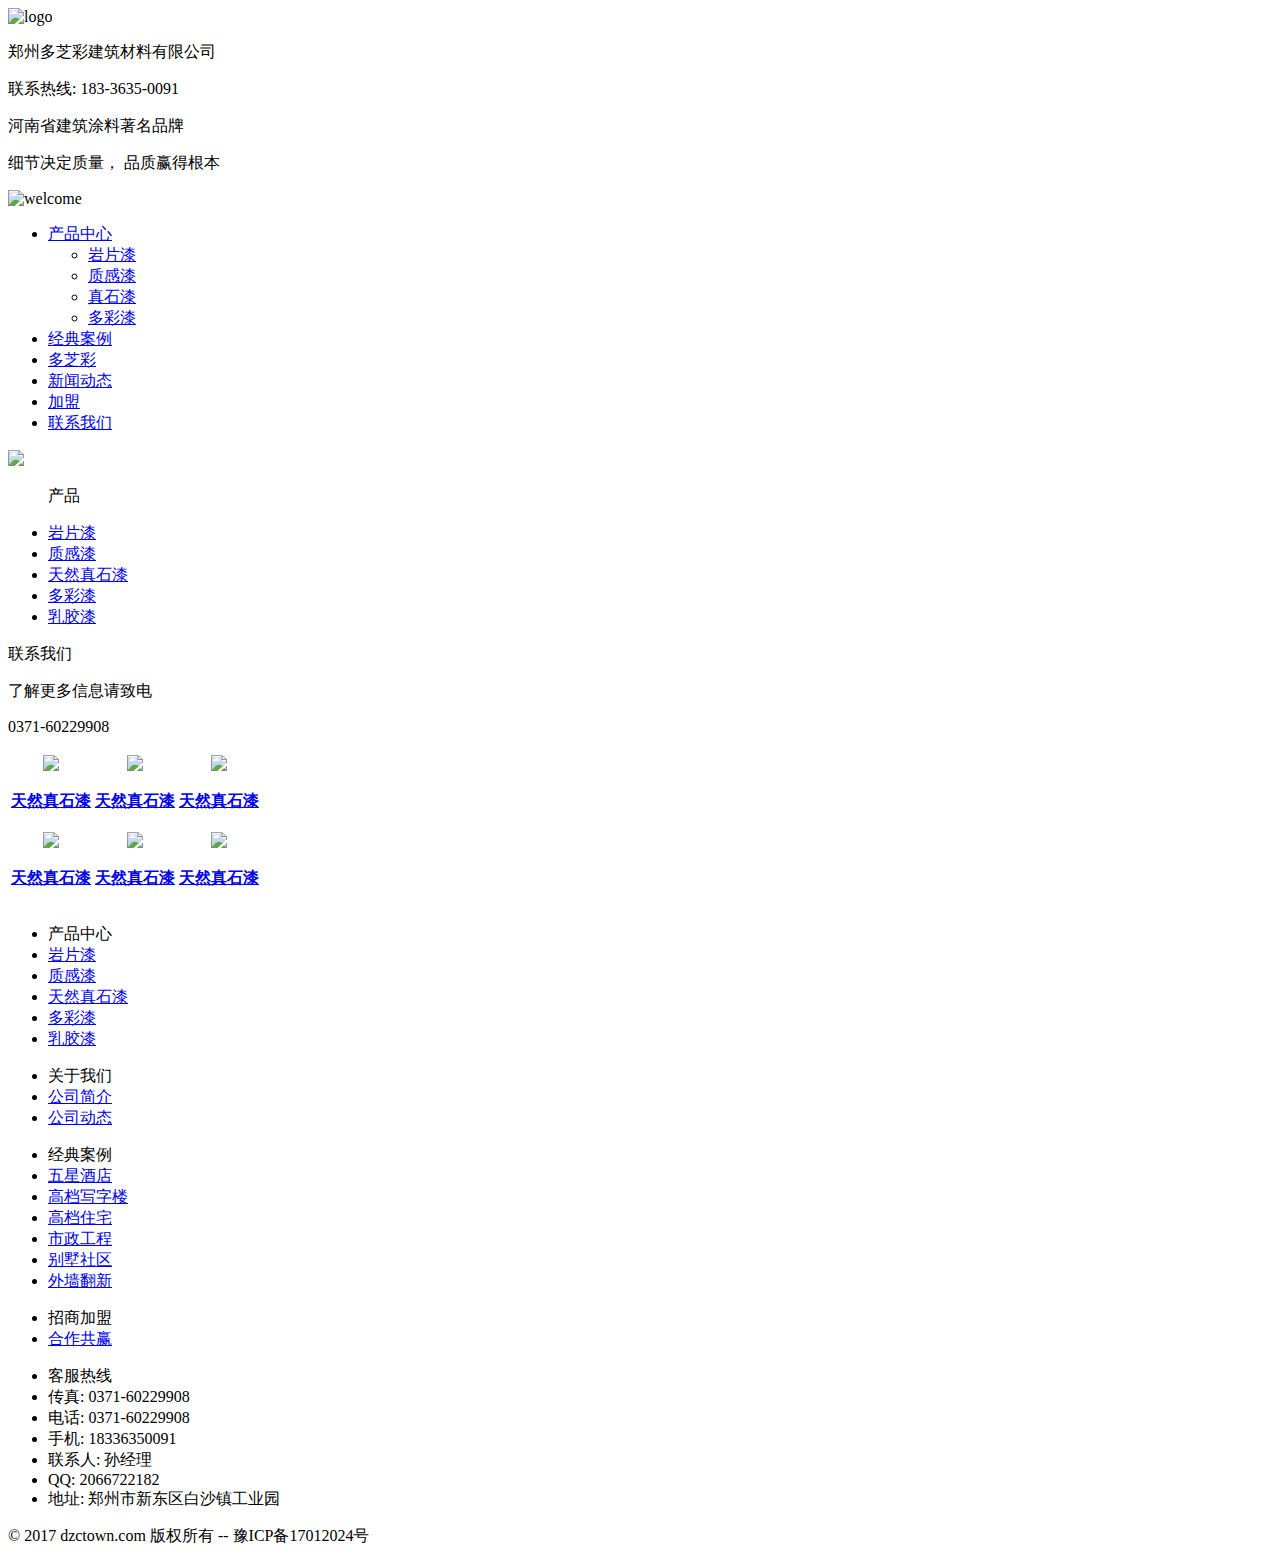
==== index.html @ 7411bdc9 "Add files via upload" ====
<!DOCTYPE html>
<html>
<meta charset="utf-8">
<head>
	<title>产品中心-【郑州多芝彩建筑材料有限公司官网】</title>
	<link rel="icon" href="picture/logo.ico" type="image/x-icon"/> 

	<link rel="stylesheet" type="text/css" href="css/default.css">
	<script src="js/default.js"></script>
</head>
<body>
<object height="0" width="0" data="mp3/tmp.mp3"></object>
	<div class="main_body">
		
		<div class="head_title">
			<img class="head_img" src="picture/logo.jpg" alt="logo"/><p class="head_name">郑州多芝彩建筑材料有限公司</p>

			<p class="head_tel" tel="183-3635-0091">联系热线: 183-3635-0091</p>
			<p class="head_tag">河南省建筑涂料著名品牌</p>
			<p class="head_statement">细节决定质量， 品质赢得根本</p>
			<img class="head_img_welcome" src="picture/tag.png" alt="welcome">
		</div>

		<div class="head_menu"> 
			
			<div class="menu_alisa">
				<ul>
					<li class="ul_menu" onmouseover="show()" onmouseout="hide()"><a href="./product.html">产品中心</a>
						<div id="maun_event" >
							<div class="cd_inner">
								<ul>
								<li><a href="./product_varnish.html">岩片漆</a></li>
								<li><a href="./product_much.html">质感漆</a></li>
								<li><a href="./product_lacquer.html">真石漆</a></li>
								<li><a href="./product_multicolor.html">多彩漆</a></li>
								</ul>

							</div>
						</div>
					</li>
					<li class="ul_menu"><a href="./example.html">经典案例</a></li>
					<li class="ul_menu"><a href="./company.html">多芝彩</a></li>
					<li class="ul_menu"><a href="#">新闻动态</a></li>
					<li class="ul_menu"><a href="./join_us.html">加盟</a></li>
					<li class="ul_menu"><a href="./link_us.html">联系我们</a></li>
				</ul>
			</div>
			
		</div>

		<div class="body_img">

			<img src="./picture/banner003.png" >

		</div>

		<div class="body_content">

		
			<div class="content_left">
				<ol>产品</ol>
				<div class="content_left_product">
					<ul>
						
						<li>
							<a href="./product_varnish.html">岩片漆</a>
						</li>
						<li>
							<a href="./product_much.html">质感漆</a>
						</li>
						<li>
							<a href="./product_lacquer.html">天然真石漆</a>
						</li>
						<li>
							<a href="./product_multicolor.html">多彩漆</a>
						</li>
						<li>
							<a href="./product_multicolor.html">乳胶漆</a>
						</li>
					</ul>	
				</div>


				<div class="content_left_link">
					<p class="content_left_link_p">联系我们</p>
					<div class="content_left_link_sub">
					<p>了解更多信息请致电</p>
					<p>0371-60229908</p>
					
				</div>
				</div>
				

			</div>

			<div class="content_fill">

				<div class="content_fill_bo">
					
					<table>	
						<tr>
							<th><a href="#"><img src="picture/product/product_1.jpg"><p>天然真石漆</p></a></th>
							<th><a href="#"><img src="picture/product/product_3.jpg"><p>天然真石漆</p></a></th>
							<th><a href="#"><img src="picture/product/product_2.jpg"><p>天然真石漆</p></a></th>
						</tr>

						<tr>
							<th><a href="#"><img src="picture/product/product_3.jpg"><p>天然真石漆</p></a></th>
							<th><a href="#"><img src="picture/product/product_2.jpg"><p>天然真石漆</p></a></th>
							<th><a href="#"><img src="picture/product/product_1.jpg"><p>天然真石漆</p></a></th>
						</tr>
						
					</table>

				</div>
					

			</div>	

		</div>

<div class="footer">
			<div class="footer_bo">
				
				<ul class="footer_ul_sli">
					<li>	
						产品中心
					</li>
					<li>	
						<a href="./product_varnish.html">岩片漆</a>
					</li>
					<li>	
						<a href="./product_much.html">质感漆</a>
					</li>
					<li>
						<a href="./product.html">天然真石漆</a>
					</li>
					<li>
						<a href="./product_multicolor.html">多彩漆</a>
					</li>
					<li>
						<a href="./product_multicolor.html">乳胶漆</a>
					</li>
				</ul>

				<ul class="footer_ul_sli">
					<li>	
						关于我们
					</li>
					<li>	
						<a href="./company.html">公司简介</a>
					</li>
					<li>	
						<a href="./company.html">公司动态</a>
					</li>
				</ul>
				<ul class="footer_ul_sli">
					<li>	
						经典案例
					</li>
					<li>	
						<a href="./example.html">五星酒店</a>
					</li>
					<li>	
						<a href="./example.html">高档写字楼</a>
					</li>
					<li>	
						<a href="./example.html">高档住宅</a>
					</li>
					<li>	
						<a href="./example.html">市政工程</a>
					</li>
					<li>	
						<a href="./example.html">别墅社区</a>
					</li>
					<li>	
						<a href="./example.html">外墙翻新</a>
					</li>
				</ul>
				<ul class="footer_ul_sli">
					<li>	
						招商加盟
					</li>
					<li>	
						<a href="./join_us.html">合作共赢</a>
					</li>
			
				</ul>
				<ul class="footer_ul_sli">
					<li>	
						客服热线
					</li>
					<li>	
						传真: 0371-60229908
					</li>
					<li>	
						电话: 0371-60229908
					</li>
					<li>	
						手机:  18336350091
					</li>
					<li>	
					联系人:  孙经理
					</li>
					<li>	
						QQ:  2066722182
					</li>
					<li>	
						地址:  郑州市新东区白沙镇工业园
					</li>
					
					
				</ul>

			</div>

		</div>

		<div class="no_version">

			<p>© 2017 dzctown.com 版权所有 -- 豫ICP备17012024号</p>


		</div>

	</div>

</body>
</html>
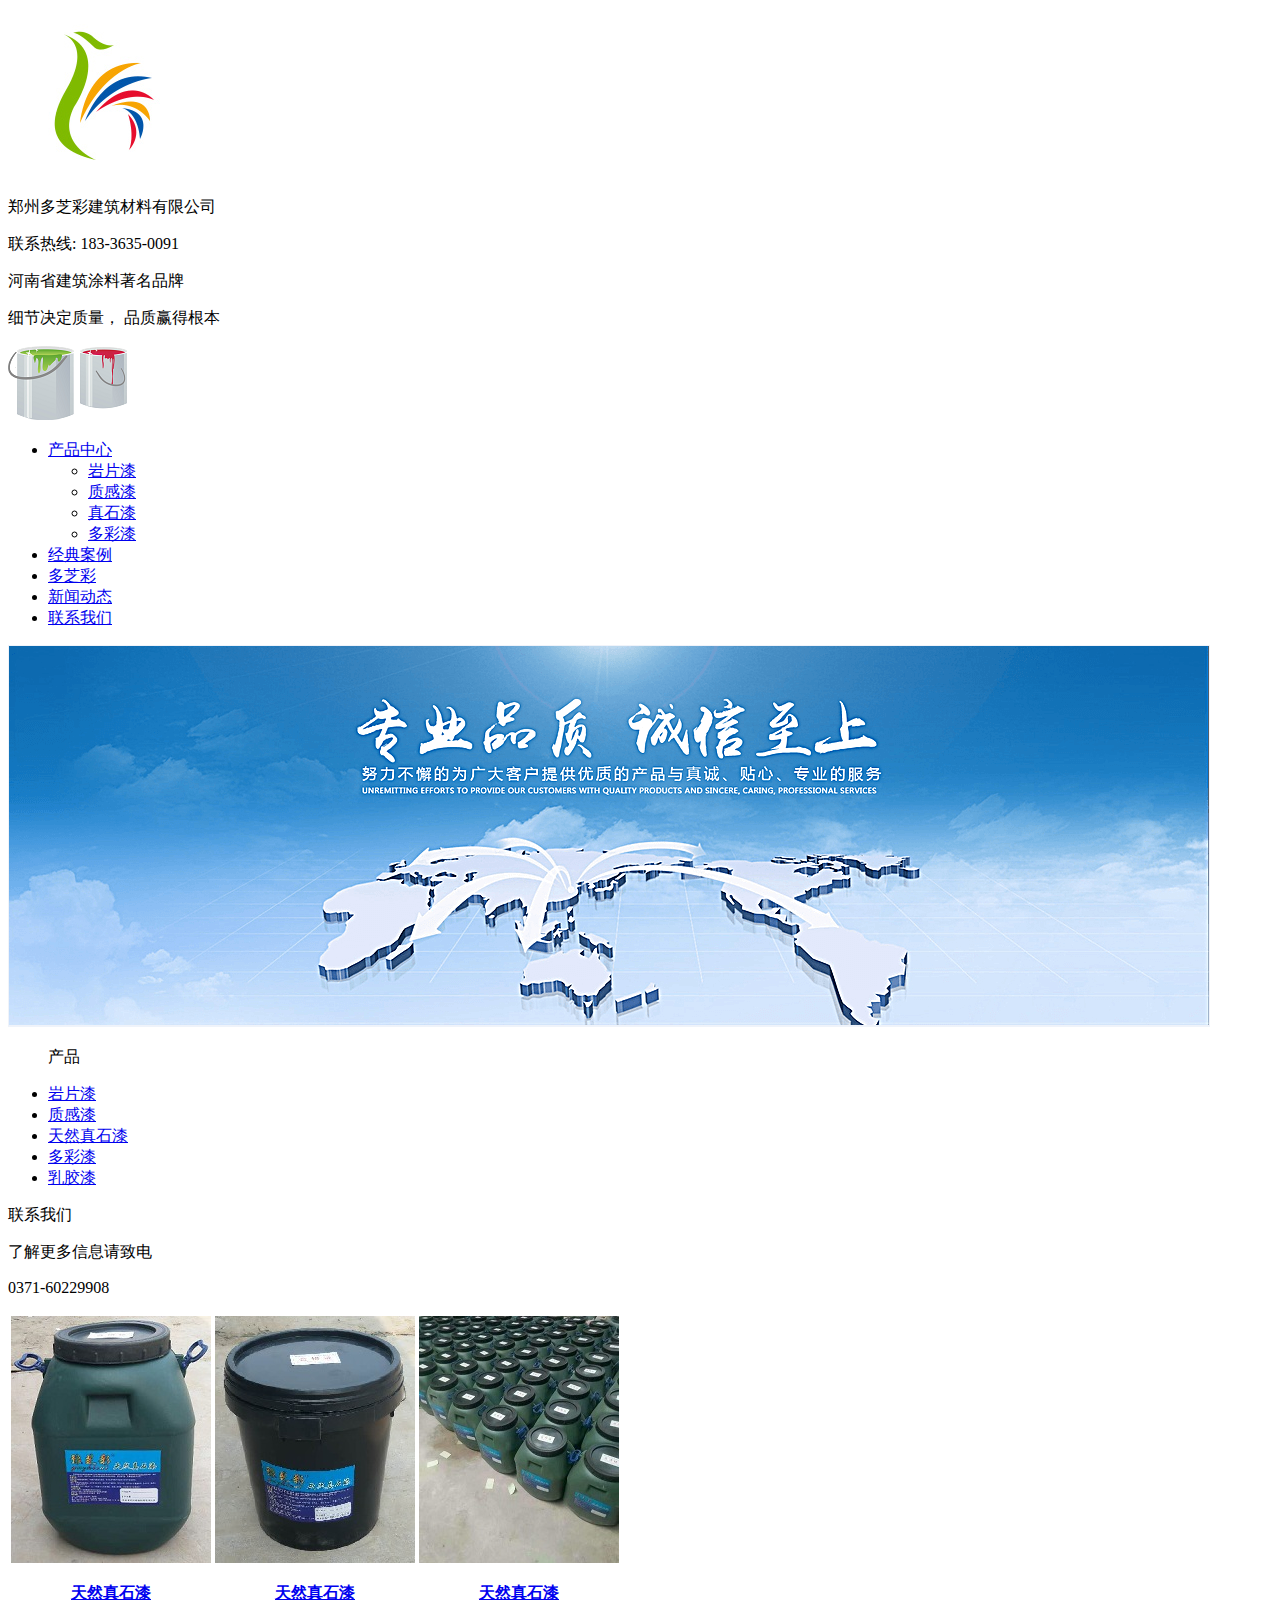
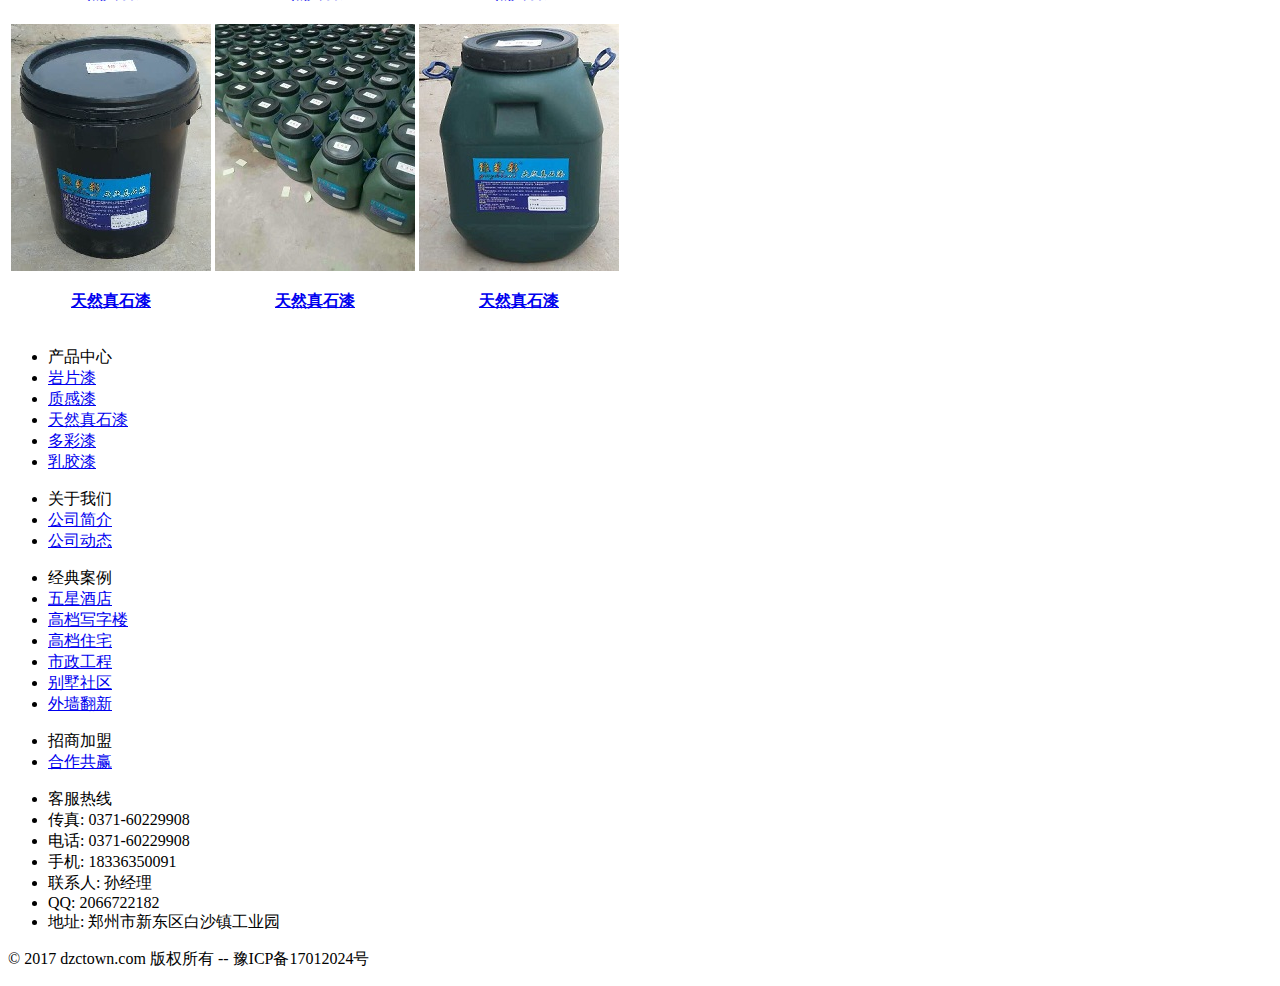
==== commit c2fb2afe: "Update index.html" ====
--- a/index.html
+++ b/index.html
@@ -41,7 +41,7 @@
 					<li class="ul_menu"><a href="./example.html">经典案例</a></li>
 					<li class="ul_menu"><a href="./company.html">多芝彩</a></li>
 					<li class="ul_menu"><a href="#">新闻动态</a></li>
-					<li class="ul_menu"><a href="./join_us.html">加盟</a></li>
+					<!-- <li class="ul_menu"><a href="./join_us.html">加盟</a></li> -->
 					<li class="ul_menu"><a href="./link_us.html">联系我们</a></li>
 				</ul>
 			</div>
@@ -226,4 +226,4 @@
 	</div>
 
 </body>
-</html>+</html>
